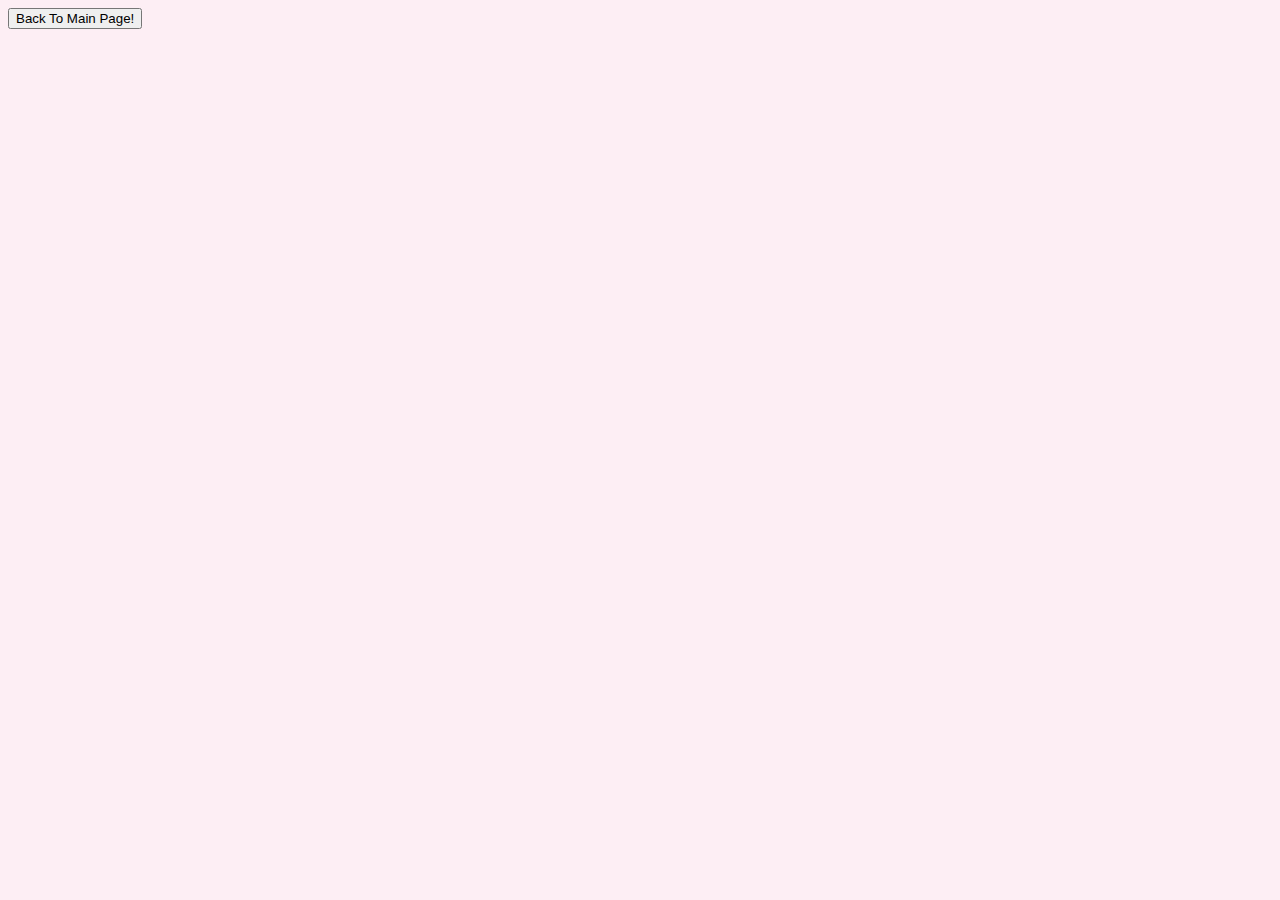
==== projIdea.html @ 2699c9aa "Add files via upload" ====
<!DOCTYPE html>

<html>
 <head> 
   <title> Project Idea </title>
  </head>
  
  <body style="background-color:#FDEEF4;">
	    <div id="left"> 
	  	<a href="index.html"><button type="button"> Back To Main Page! </button></a>
		</div>
	
  
  
  </body>
  
 
</html>
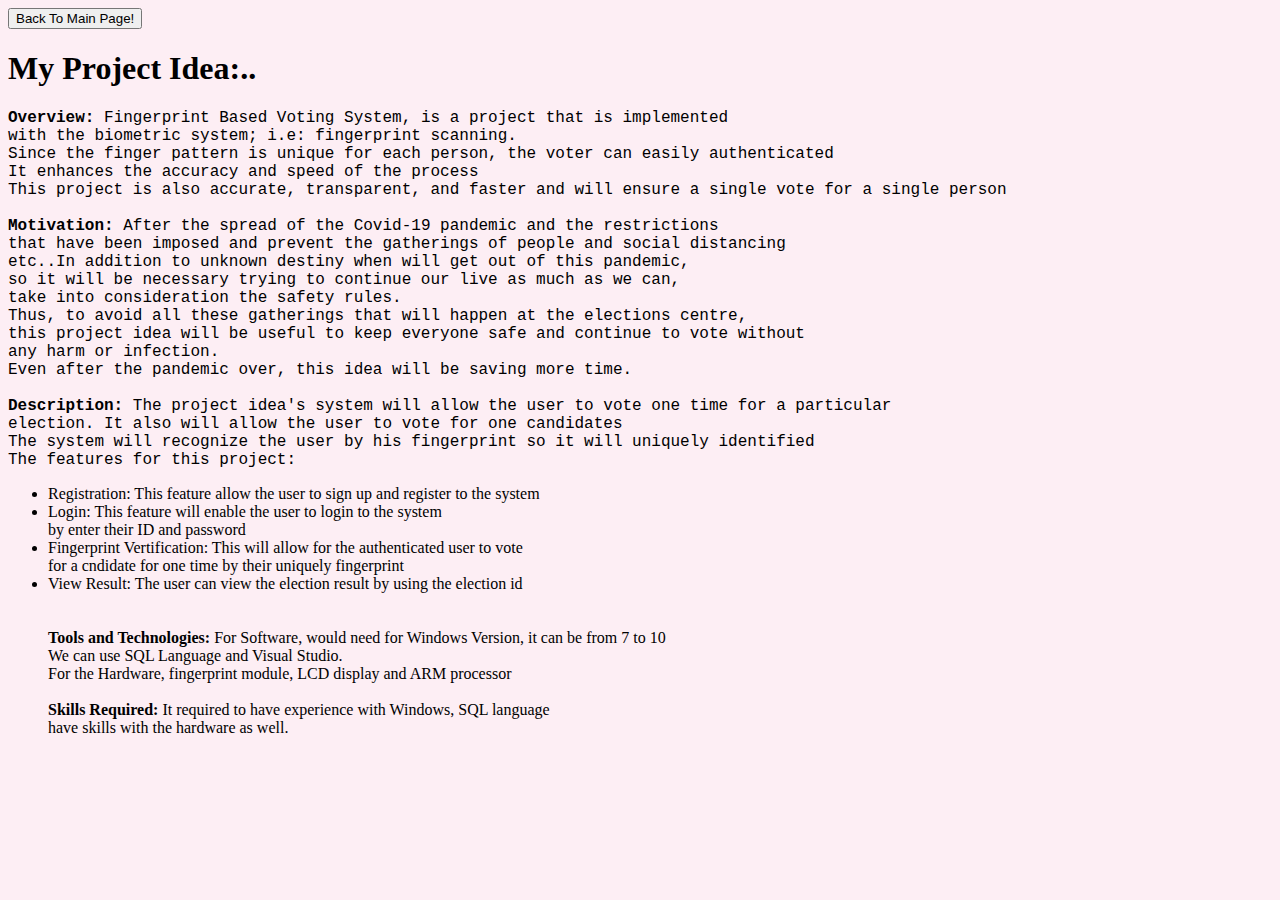
==== commit d0f29025: "Update projIdea.html" ====
--- a/projIdea.html
+++ b/projIdea.html
@@ -9,10 +9,49 @@
 	    <div id="left"> 
 	  	<a href="index.html"><button type="button"> Back To Main Page! </button></a>
 		</div>
-	
-  
-  
+	<h1> My Project Idea:.. </h1>
+	 <p style="font-family:courier;">
+	  <b>Overview:</b> Fingerprint Based Voting System, is a project that is implemented<br>
+	  with the biometric system; i.e: fingerprint scanning.<br>
+	  Since the finger pattern is unique for each person, the voter can easily authenticated<br>
+	  It enhances the accuracy and speed of the process<br>
+	  This project is also accurate, transparent, and faster and will ensure a single vote for a single person<br>
+	  <br>
+	  
+	  <b>Motivation:</b> After the spread of the Covid-19 pandemic and the restrictions<br>
+         that have been imposed and prevent the gatherings of people and social distancing<br>
+         etc..In addition to unknown destiny when will get out of this pandemic,<br>
+         so it will be necessary trying to continue our live as much as we can,<br>
+         take into consideration the safety rules.<br>
+         Thus, to avoid all these gatherings that will happen at the elections centre,<br>
+         this project idea will be useful to keep everyone safe and continue to vote without<br>
+         any harm or infection.<br>
+		 Even after the pandemic over, this idea will be saving more time.<br>
+		 <br>
+		 
+	  <b>Description:</b> The project idea's system will allow the user to vote one time for a particular<br>
+	     election. It also will allow the user to vote for one candidates<br>
+		 The system will recognize the user by his fingerprint so it will uniquely identified<br>
+		 The features for this project:
+		 <ul>
+		  <li>Registration: This feature allow the user to sign up and register to the system</li>
+		  <li>Login: This feature will enable the user to login to the system<br>
+		      by enter their ID and password</li>
+		  <li>Fingerprint Vertification: This will allow for the authenticated user to vote<br>
+		      for a cndidate for one time by their uniquely fingerprint</li>
+          <li>View Result: The user can view the election result by using the election id</li><br>
+		  <br>
+		  
+	  <b>Tools and Technologies:</b> For Software, would need for Windows Version, it can be from 7 to 10<br>
+         We can use SQL Language and Visual Studio.<br>	 
+		 For the Hardware, fingerprint module, LCD display and ARM processor<br>
+	  <br>
+	  
+	  <b>Skills Required:</b> It required to have experience with Windows, SQL language<br>
+	     have skills with the hardware as well.<br>
+	  <br>
+	  
   </body>
   
  
-</html>+</html>
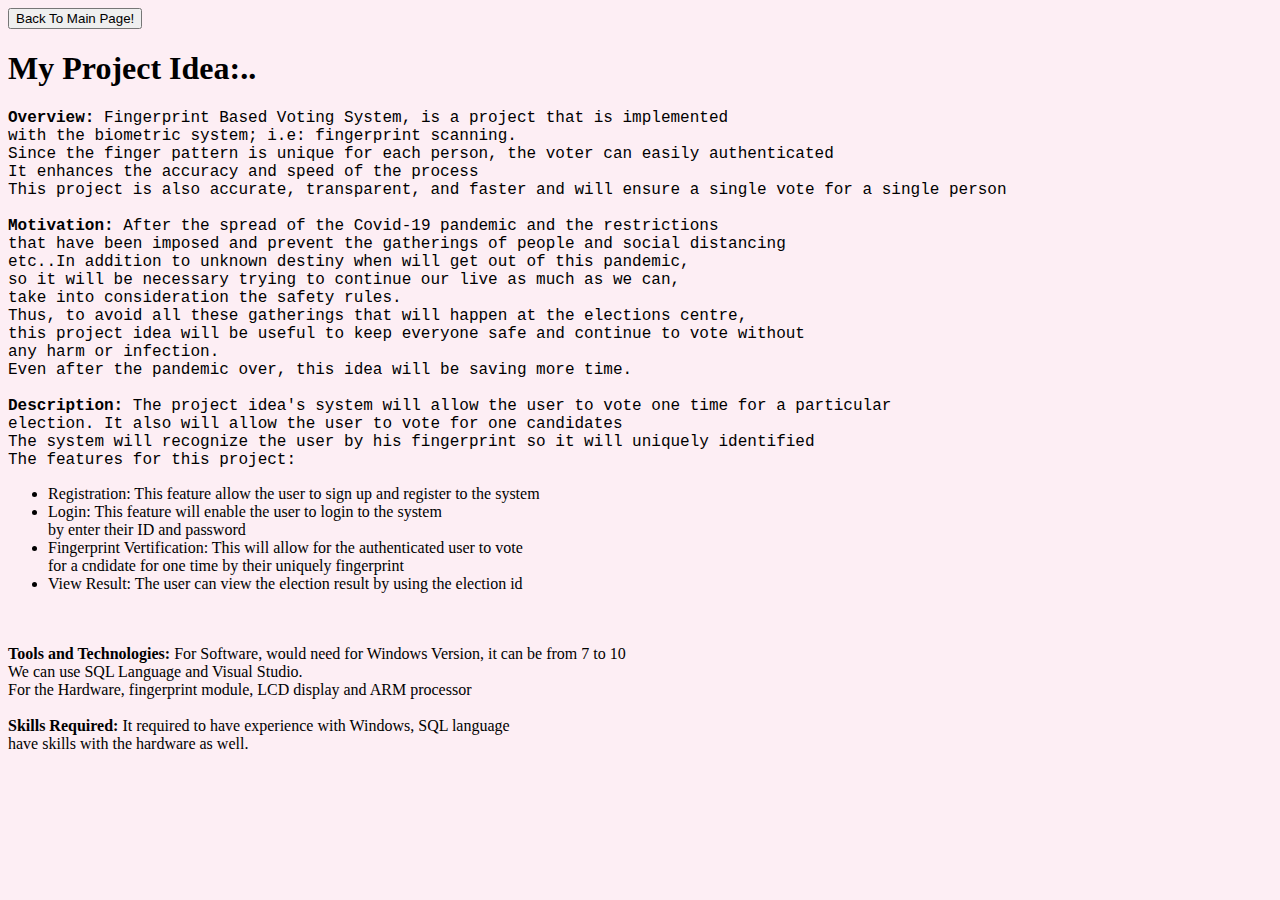
==== commit 96daf64b: "Update projIdea.html" ====
--- a/projIdea.html
+++ b/projIdea.html
@@ -26,7 +26,7 @@
          Thus, to avoid all these gatherings that will happen at the elections centre,<br>
          this project idea will be useful to keep everyone safe and continue to vote without<br>
          any harm or infection.<br>
-		 Even after the pandemic over, this idea will be saving more time.<br>
+         Even after the pandemic over, this idea will be saving more time.<br>
 		 <br>
 		 
 	  <b>Description:</b> The project idea's system will allow the user to vote one time for a particular<br>
@@ -39,8 +39,9 @@
 		      by enter their ID and password</li>
 		  <li>Fingerprint Vertification: This will allow for the authenticated user to vote<br>
 		      for a cndidate for one time by their uniquely fingerprint</li>
-          <li>View Result: The user can view the election result by using the election id</li><br>
+                 <li>View Result: The user can view the election result by using the election id</li><br>
 		  <br>
+	  </ul>
 		  
 	  <b>Tools and Technologies:</b> For Software, would need for Windows Version, it can be from 7 to 10<br>
          We can use SQL Language and Visual Studio.<br>	 
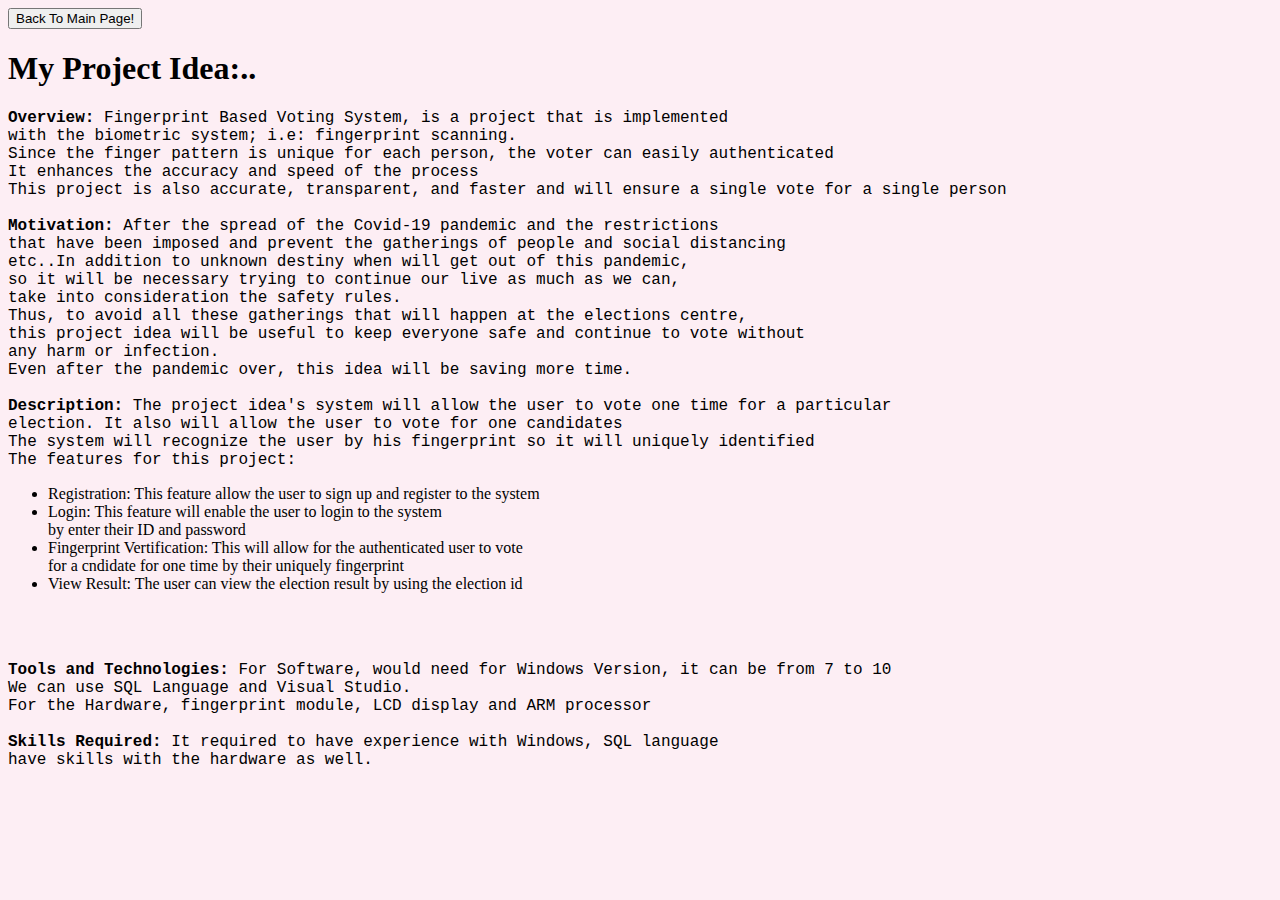
==== commit afd1d108: "Update projIdea.html" ====
--- a/projIdea.html
+++ b/projIdea.html
@@ -26,7 +26,7 @@
          Thus, to avoid all these gatherings that will happen at the elections centre,<br>
          this project idea will be useful to keep everyone safe and continue to vote without<br>
          any harm or infection.<br>
-         Even after the pandemic over, this idea will be saving more time.<br>
+		 Even after the pandemic over, this idea will be saving more time.<br>
 		 <br>
 		 
 	  <b>Description:</b> The project idea's system will allow the user to vote one time for a particular<br>
@@ -39,10 +39,11 @@
 		      by enter their ID and password</li>
 		  <li>Fingerprint Vertification: This will allow for the authenticated user to vote<br>
 		      for a cndidate for one time by their uniquely fingerprint</li>
-                 <li>View Result: The user can view the election result by using the election id</li><br>
+          <li>View Result: The user can view the election result by using the election id</li><br>
+		  </ul>
 		  <br>
-	  </ul>
-		  
+		 
+		 <p style="font-family:courier;">
 	  <b>Tools and Technologies:</b> For Software, would need for Windows Version, it can be from 7 to 10<br>
          We can use SQL Language and Visual Studio.<br>	 
 		 For the Hardware, fingerprint module, LCD display and ARM processor<br>
@@ -51,6 +52,7 @@
 	  <b>Skills Required:</b> It required to have experience with Windows, SQL language<br>
 	     have skills with the hardware as well.<br>
 	  <br>
+	  </p>
 	  
   </body>
   
